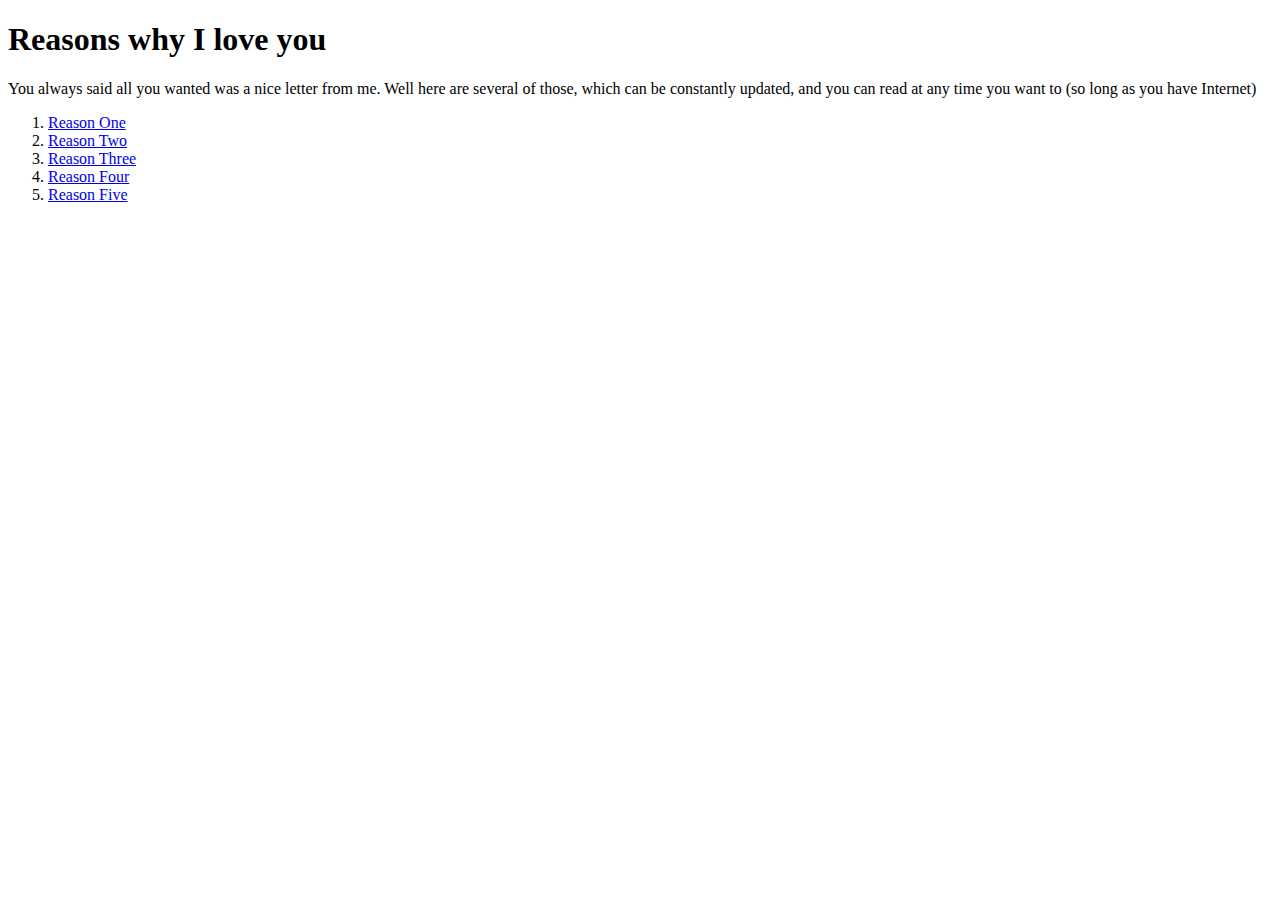
==== index.html @ 2fc96ae6 "index.html" ====
<!DOCTYPE html>
<html lang="en">
<head>
    <meta charset="UTF-8">
    <meta http-equiv="X-UA-Compatible" content="IE=edge">
    <meta name="viewport" content="width=device-width, initial-scale=1.0">
    <title>The Reasons Why</title>
</head>
<body>
    <h1>Reasons why I love you</h1>

    <p>
        You always said all you wanted was a nice letter from me. 
        Well here are several of those, which can be constantly updated, 
        and you can read at any time you want to (so long as you have Internet)
    </p>

    <ol>

        <li><a href="pages/reason1.html">Reason One</a></li>
        <li><a href="pages/reason2.html">Reason Two</a></li>
        <li><a href="pages/reason3.html">Reason Three</a></li>
        <li><a href="pages/reason4.html">Reason Four</a></li>
        <li><a href="pages/reason5.html">Reason Five</a></li>

    </ol>
    
</body>
</html>
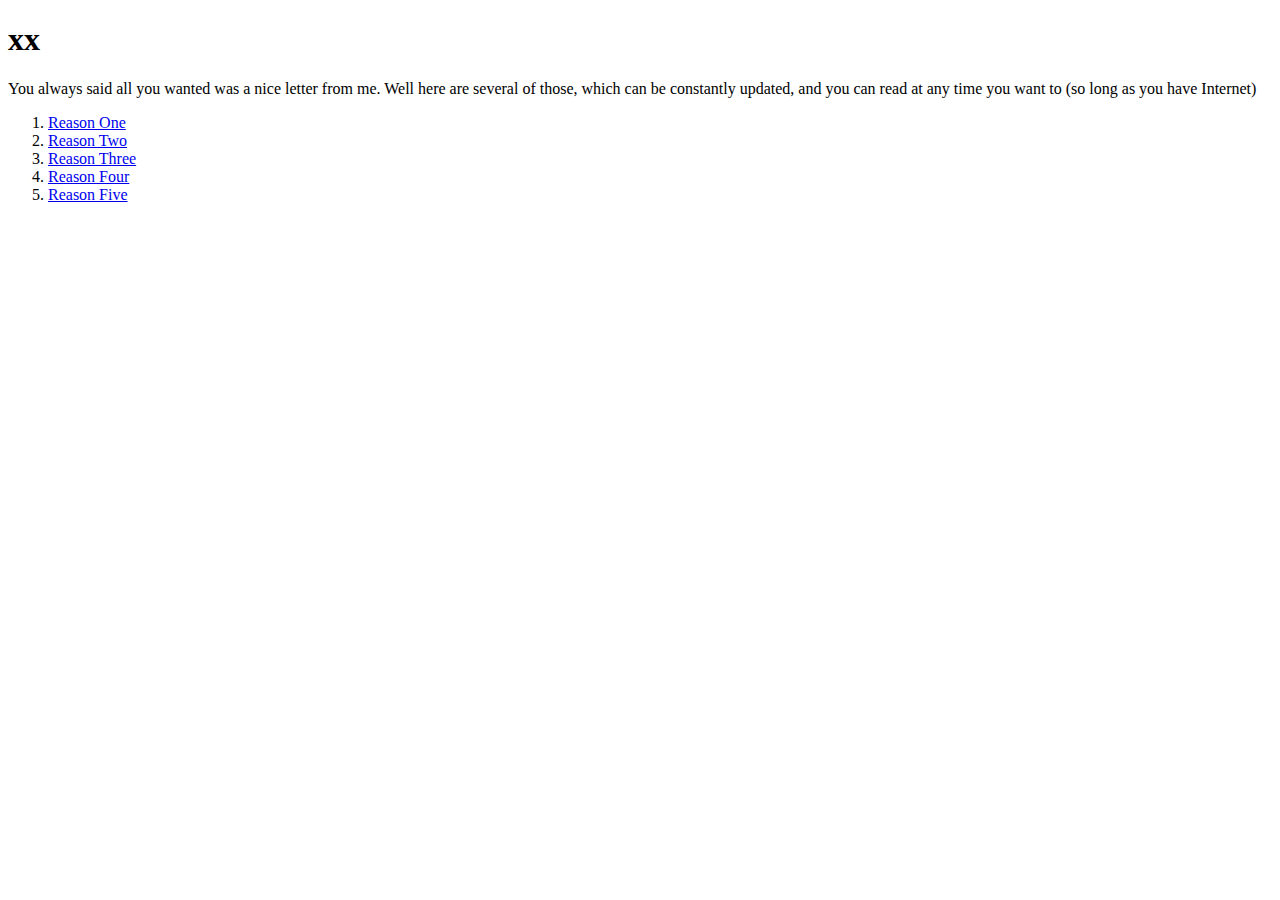
==== commit baa83a06: "changed-page-name" ====
--- a/index.html
+++ b/index.html
@@ -4,10 +4,10 @@
     <meta charset="UTF-8">
     <meta http-equiv="X-UA-Compatible" content="IE=edge">
     <meta name="viewport" content="width=device-width, initial-scale=1.0">
-    <title>The Reasons Why</title>
+    <title>xx</title>
 </head>
 <body>
-    <h1>Reasons why I love you</h1>
+    <h1>xx</h1>
 
     <p>
         You always said all you wanted was a nice letter from me. 
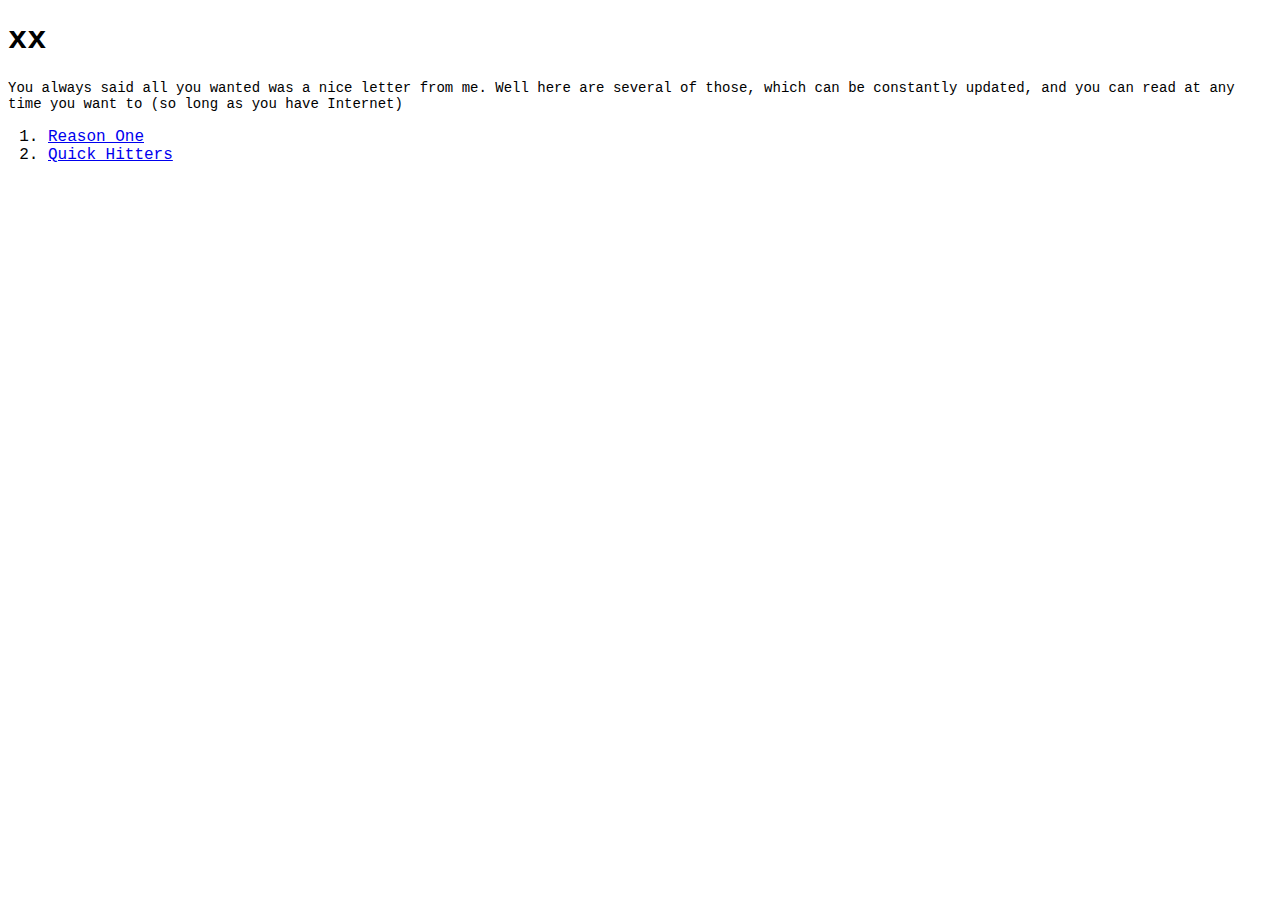
==== commit 596aa2a1: "CommitOne" ====
--- a/index.html
+++ b/index.html
@@ -5,6 +5,7 @@
     <meta http-equiv="X-UA-Compatible" content="IE=edge">
     <meta name="viewport" content="width=device-width, initial-scale=1.0">
     <title>xx</title>
+    <link rel="stylesheet" href="styles.css">
 </head>
 <body>
     <h1>xx</h1>
@@ -18,10 +19,15 @@
     <ol>
 
         <li><a href="pages/reason1.html">Reason One</a></li>
+        <li><a href="pages/list.html">Quick Hitters</a></li>
+        
+        <!--
         <li><a href="pages/reason2.html">Reason Two</a></li>
         <li><a href="pages/reason3.html">Reason Three</a></li>
         <li><a href="pages/reason4.html">Reason Four</a></li>
-        <li><a href="pages/reason5.html">Reason Five</a></li>
+        <li><a href="pages/reason5.html">Reason Five</a></li>       
+        -->
+        
 
     </ol>
     
--- a/styles.css
+++ b/styles.css
@@ -0,0 +1,7 @@
+* {
+    font-family: 'Courier New', Courier, monospace;
+}
+
+p {
+    font-size: 14px;
+}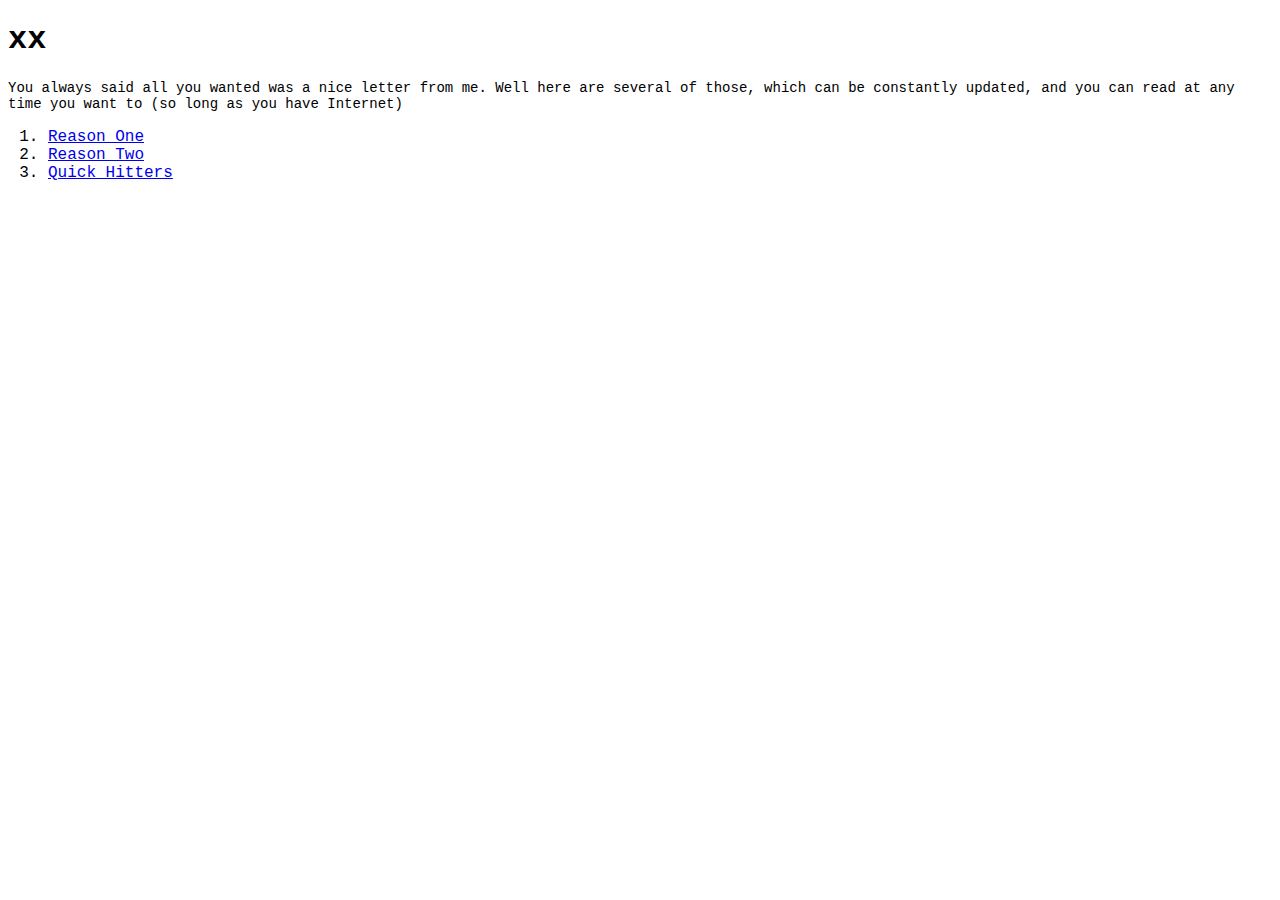
==== commit 4cf14b48: "Reason_2" ====
--- a/index.html
+++ b/index.html
@@ -19,10 +19,10 @@
     <ol>
 
         <li><a href="pages/reason1.html">Reason One</a></li>
+        <li><a href="pages/reason2.html">Reason Two</a></li>
         <li><a href="pages/list.html">Quick Hitters</a></li>
         
         <!--
-        <li><a href="pages/reason2.html">Reason Two</a></li>
         <li><a href="pages/reason3.html">Reason Three</a></li>
         <li><a href="pages/reason4.html">Reason Four</a></li>
         <li><a href="pages/reason5.html">Reason Five</a></li>       
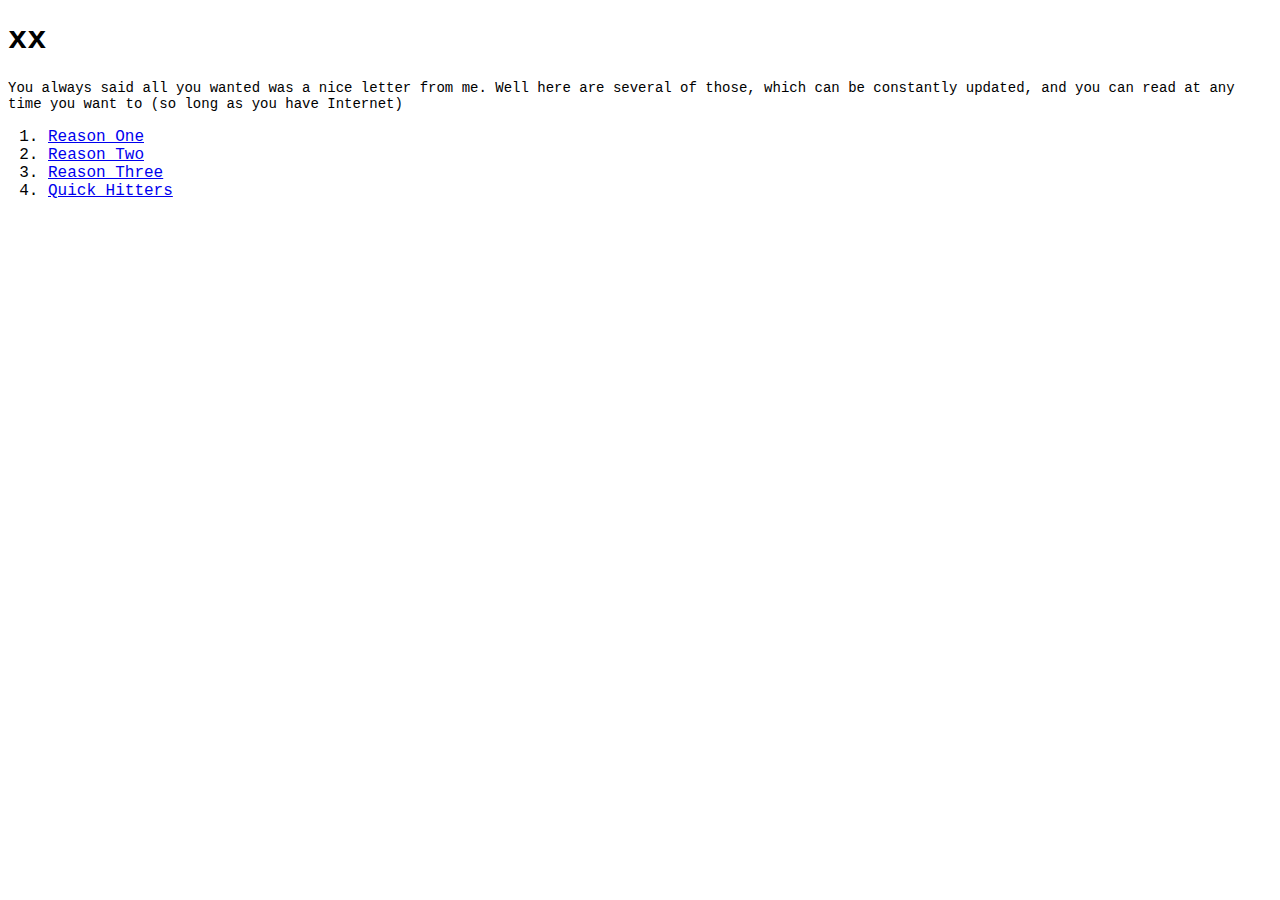
==== commit 668ff789: "3-4" ====
--- a/index.html
+++ b/index.html
@@ -20,10 +20,11 @@
 
         <li><a href="pages/reason1.html">Reason One</a></li>
         <li><a href="pages/reason2.html">Reason Two</a></li>
+        <li><a href="pages/reason3.html">Reason Three</a></li>
         <li><a href="pages/list.html">Quick Hitters</a></li>
         
         <!--
-        <li><a href="pages/reason3.html">Reason Three</a></li>
+        
         <li><a href="pages/reason4.html">Reason Four</a></li>
         <li><a href="pages/reason5.html">Reason Five</a></li>       
         -->
--- a/styles.css
+++ b/styles.css
@@ -4,4 +4,13 @@
 
 p {
     font-size: 14px;
+}
+
+.container {
+    display: flex;
+    align-items: center;
+    justify-content: center;
+    flex-direction: column;
+    padding: 00px 100px;
+    gap: 16px;
 }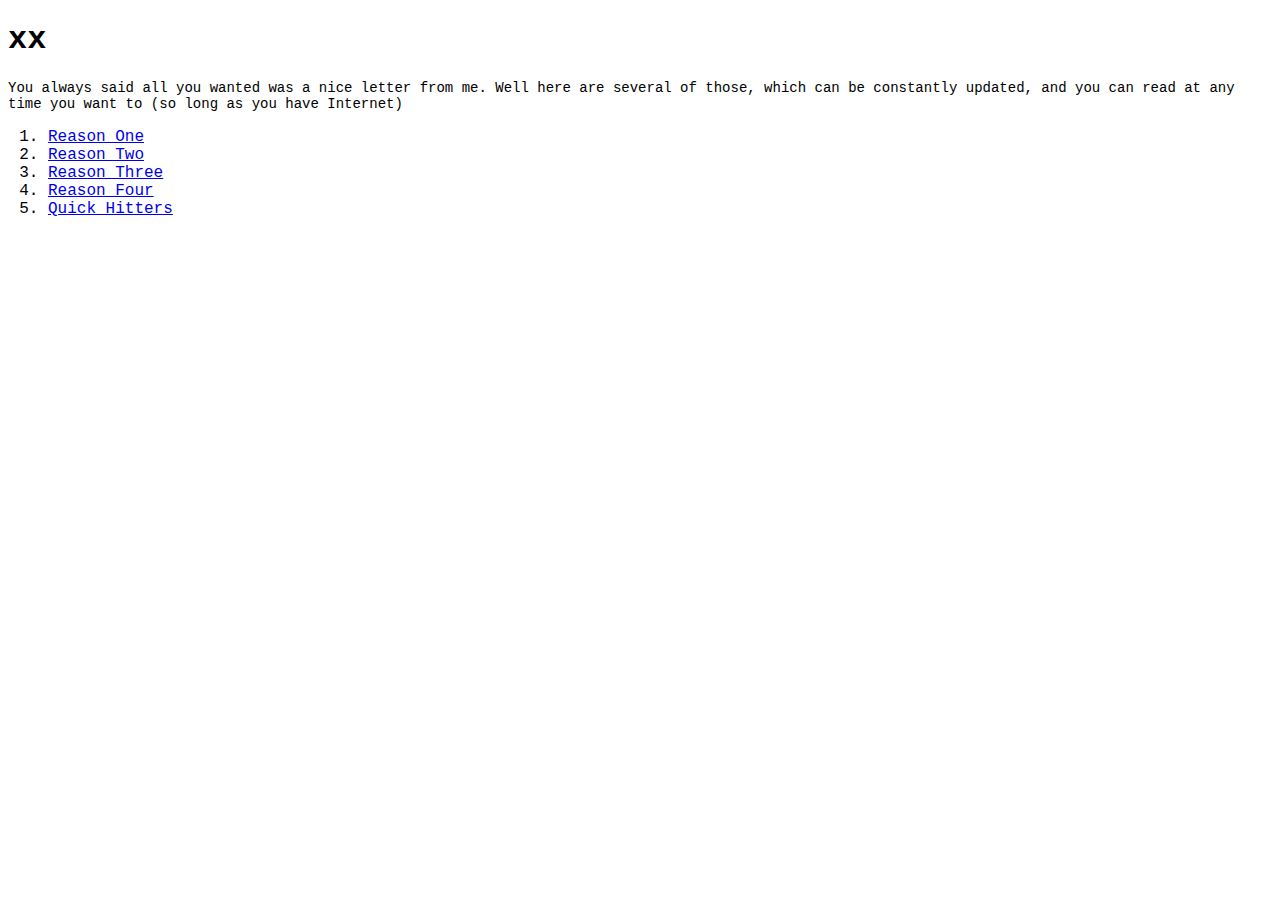
==== commit 381a63f0: "fix" ====
--- a/index.html
+++ b/index.html
@@ -21,11 +21,12 @@
         <li><a href="pages/reason1.html">Reason One</a></li>
         <li><a href="pages/reason2.html">Reason Two</a></li>
         <li><a href="pages/reason3.html">Reason Three</a></li>
+        <li><a href="pages/reason4.html">Reason Four</a></li>
         <li><a href="pages/list.html">Quick Hitters</a></li>
         
         <!--
         
-        <li><a href="pages/reason4.html">Reason Four</a></li>
+        
         <li><a href="pages/reason5.html">Reason Five</a></li>       
         -->
         
